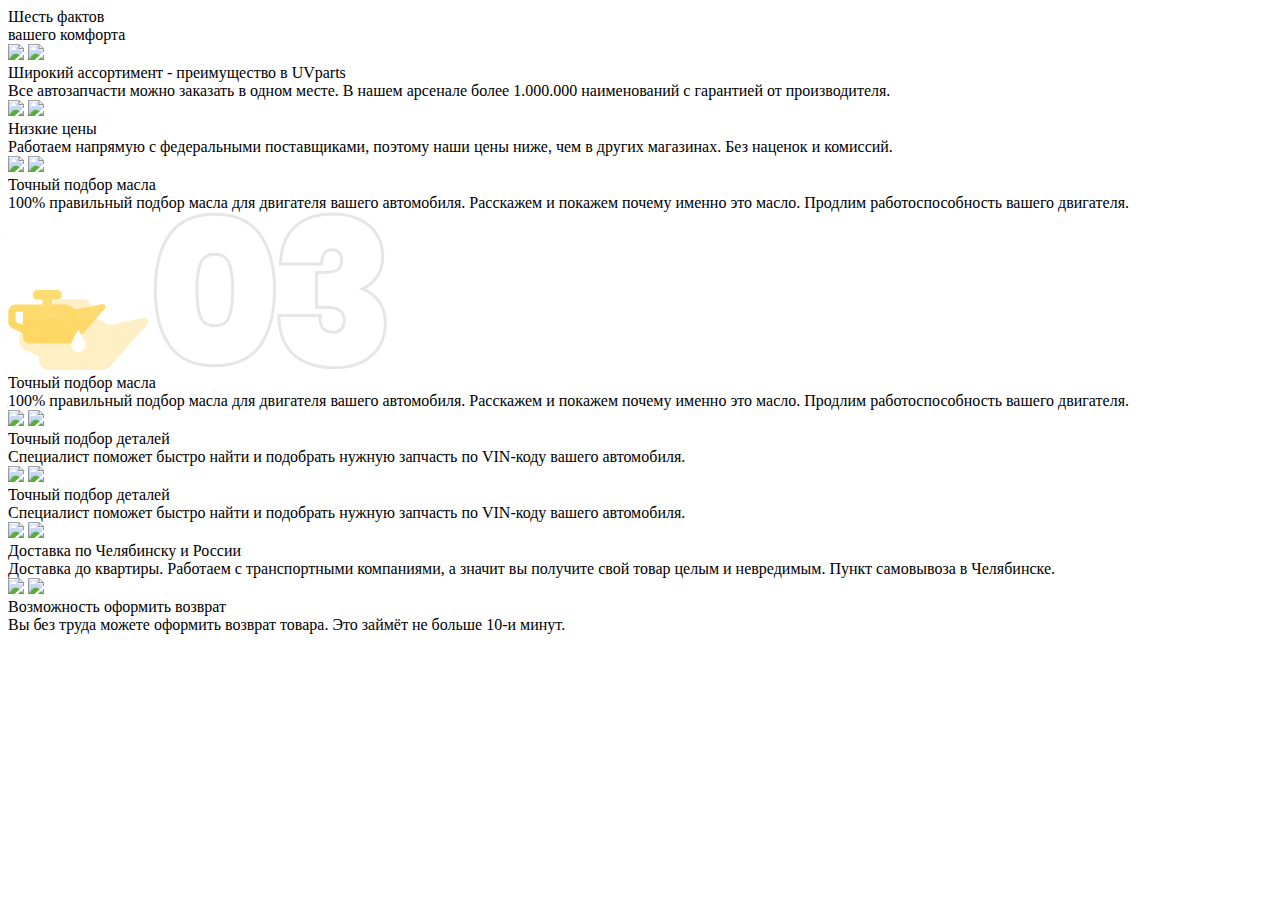
==== about/result.html @ d5460b45 "made files for dev and prod" ====
<!DOCTYPE html>
<html>
<head>
    <meta charset='utf-8'>
    <meta http-equiv='X-UA-Compatible' content='IE=edge'>
    <title>About</title>
    <meta name='viewport' content='width=device-width, initial-scale=1'>
    <link rel='stylesheet' type='text/css' media='screen' href='//f.nodacdn.net/499233'>
    <link rel='stylesheet' type='text/css' media='screen' href='//f.nodacdn.net/499249'>
</head>
<body>
    <div class="container container_vertical about--container_wrapper">
        <div class="container container_horizontal container__header">Шесть фактов <br /> вашего комфорта</div>
        <div class="container about--container_fixed" id="container-fixed">
            <div class="container container_vertical about--swipe-wrapper" id="about--swipe-wrapper">
                <div class="container container_horizontal about--container_horizontal_margined container_swipeble">
                    <div class="about-card">
                        <img src="//f.nodacdn.net/499261" class="about-card__image">
                        <img src="//f.nodacdn.net/499260" class="about-card__number">
                        <div class="about-card__header">Широкий ассортимент - преимущество в UVparts</div>
                        <div class="about-card__body">
                            Все автозапчасти можно заказать в одном месте. В нашем арсенале более 1.000.000 наименований
                            с гарантией от производителя.
                        </div>
                    </div>
                    <div class="about-card">
                        <img src="//f.nodacdn.net/499255" class="about-card__image">
                        <img src="//f.nodacdn.net/499265" class="about-card__number">
                        <div class="about-card__header">Низкие цены</div>
                        <div class="about-card__body">
                            Работаем напрямую c федеральными поставщиками, поэтому наши цены ниже, чем в других
                            магазинах. Без наценок и комиссий.
                        </div>
                    </div>
                    <div class="about-card about-card_invisible">
                        <img src="//f.nodacdn.net/499259" class="about-card__image">
                        <img src="//f.nodacdn.net/499264" class="about-card__number">
                        <div class="about-card__header">Точный подбор масла</div>
                        <div class="about-card__body">
                            100% правильный подбор масла для двигателя вашего автомобиля. Расскажем и покажем почему
                            именно это масло. Продлим работоспособность вашего двигателя.
                        </div>
                    </div>
                </div>
                <div class="container container_horizontal about--container_horizontal_margined about--container_invisible">
                    <div class="about-card">
                        <img src="/about/img/Oil.svg" class="about-card__image">
                        <img src="/about/img/three.svg" class="about-card__number">
                        <div class="about-card__header">Точный подбор масла</div>
                        <div class="about-card__body">
                            100% правильный подбор масла для двигателя вашего автомобиля. Расскажем и покажем почему
                            именно это масло. Продлим работоспособность вашего двигателя.
                        </div>
                    </div>
                    <div class="about-card">
                        <img src="//f.nodacdn.net/499258" class="about-card__image">
                        <img src="//f.nodacdn.net/499258" class="about-card__number">
                        <div class="about-card__header">Точный подбор деталей</div>
                        <div class="about-card__body">
                            Специалист поможет быстро найти и подобрать нужную запчасть по VIN-коду вашего автомобиля.
                        </div>
                    </div>
                </div>
                <div class="container container_horizontal container_swipeble">
                    <div class="about-card about-card_invisible">
                        <img src="//f.nodacdn.net/499262" class="about-card__image">
                        <img src="//f.nodacdn.net/499258" class="about-card__number">
                        <div class="about-card__header">Точный подбор деталей</div>
                        <div class="about-card__body">
                            Специалист поможет быстро найти и подобрать нужную запчасть по VIN-коду вашего автомобиля.
                        </div>
                    </div>
                    <div class="about-card">
                        <img src="//f.nodacdn.net/499256" class="about-card__image">
                        <img src="//f.nodacdn.net/499257" class="about-card__number">
                        <div class="about-card__header">Доставка по Челябинску и России</div>
                        <div class="about-card__body">
                            Доставка до квартиры. Работаем с транспортными компаниями, а значит вы получите свой товар
                            целым и невредимым. Пункт самовывоза в Челябинске.
                        </div>
                    </div>
                    <div class="about-card">
                        <img src="//f.nodacdn.net/499254" class="about-card__image">
                        <img src="//f.nodacdn.net/499263" class="about-card__number">
                        <div class="about-card__header">Возможность оформить возврат</div>
                        <div class="about-card__body">
                            Вы без труда можете оформить возврат товара. Это займёт не больше 10-и минут.
                        </div>
                    </div>
                </div>
            </div>
        </div>
        <div class="container container_horizontal container_centred">
            <div class="container container_horizontal swipe-buttons" id="about-swipe-buttons">
                <span class="swipe-buttons__button swipe-buttons__button_active" data-position="about-0" data-number="0"></span>
                <span class="swipe-buttons__button" data-position="about-1" data-number="1"></span>
                <span class="swipe-buttons__button" data-position="about-2" data-number="2"></span>
                <span class="swipe-buttons__button" data-position="about-3" data-number="3"></span>
                <span class="swipe-buttons__button" data-position="about-4" data-number="4"></span>
                <span class="swipe-buttons__button" data-position="about-5" data-number="5"></span>
            </div>
        </div>
    </div>
    <script src="//f.nodacdn.net/499251"></script>
    <script src="//f.nodacdn.net/499252" type="module"></script>
</body>
</html>
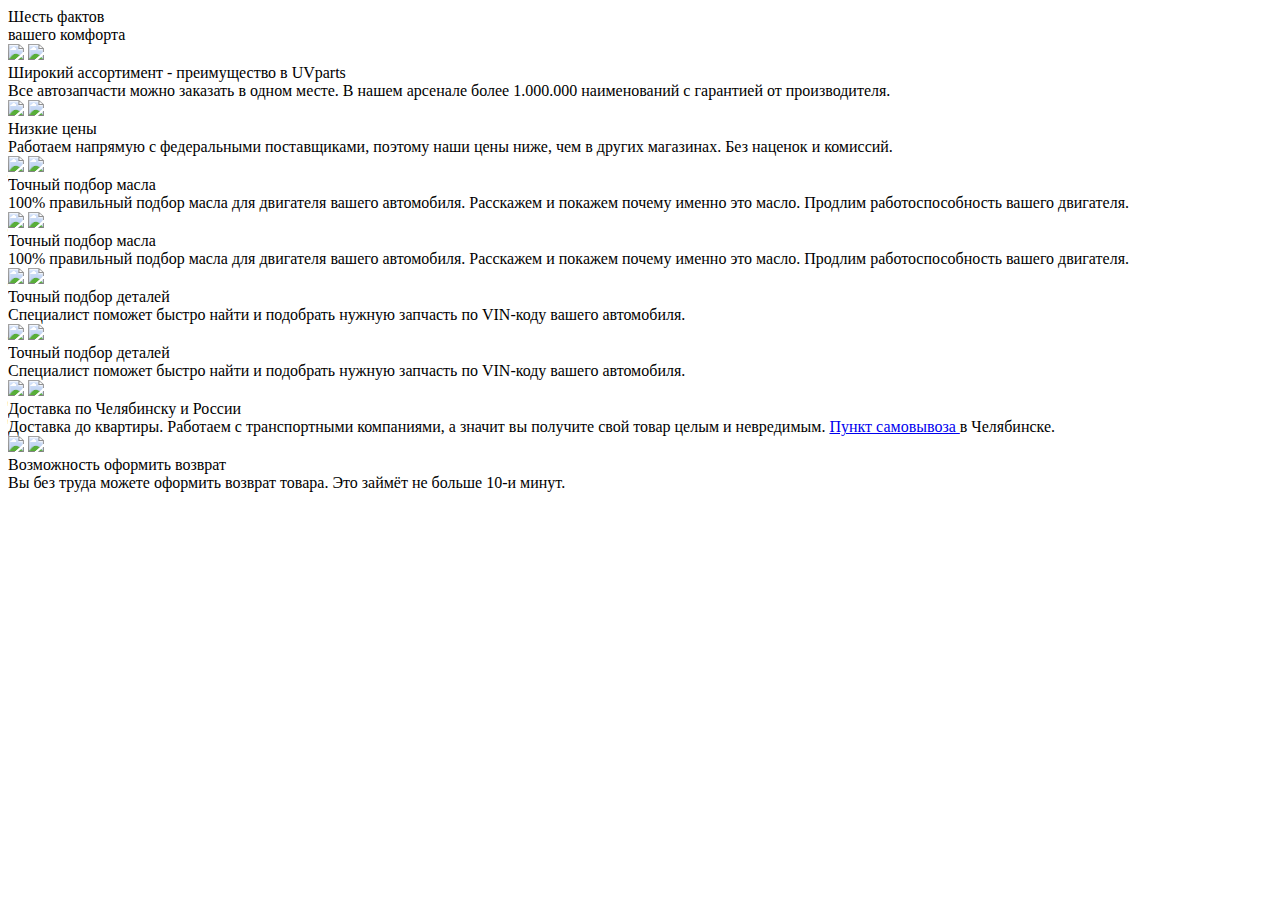
==== commit 320fdf15: "update about block" ====
--- a/about/result.html
+++ b/about/result.html
@@ -13,7 +13,7 @@
         <div class="container container_horizontal container__header">Шесть фактов <br /> вашего комфорта</div>
         <div class="container about--container_fixed" id="container-fixed">
             <div class="container container_vertical about--swipe-wrapper" id="about--swipe-wrapper">
-                <div class="container container_horizontal about--container_horizontal_margined container_swipeble">
+                <div class="container container_horizontal about--container_horizontal_margined about--container_swipeble">
                     <div class="about-card">
                         <img src="//f.nodacdn.net/499261" class="about-card__image">
                         <img src="//f.nodacdn.net/499260" class="about-card__number">
@@ -44,8 +44,8 @@
                 </div>
                 <div class="container container_horizontal about--container_horizontal_margined about--container_invisible">
                     <div class="about-card">
-                        <img src="/about/img/Oil.svg" class="about-card__image">
-                        <img src="/about/img/three.svg" class="about-card__number">
+                        <img src="//f.nodacdn.net/499259" class="about-card__image">
+                        <img src="//f.nodacdn.net/499264" class="about-card__number">
                         <div class="about-card__header">Точный подбор масла</div>
                         <div class="about-card__body">
                             100% правильный подбор масла для двигателя вашего автомобиля. Расскажем и покажем почему
@@ -53,7 +53,7 @@
                         </div>
                     </div>
                     <div class="about-card">
-                        <img src="//f.nodacdn.net/499258" class="about-card__image">
+                        <img src="//f.nodacdn.net/499262" class="about-card__image">
                         <img src="//f.nodacdn.net/499258" class="about-card__number">
                         <div class="about-card__header">Точный подбор деталей</div>
                         <div class="about-card__body">
@@ -61,7 +61,7 @@
                         </div>
                     </div>
                 </div>
-                <div class="container container_horizontal container_swipeble">
+                <div class="container container_horizontal about--container_swipeble">
                     <div class="about-card about-card_invisible">
                         <img src="//f.nodacdn.net/499262" class="about-card__image">
                         <img src="//f.nodacdn.net/499258" class="about-card__number">
@@ -76,7 +76,10 @@
                         <div class="about-card__header">Доставка по Челябинску и России</div>
                         <div class="about-card__body">
                             Доставка до квартиры. Работаем с транспортными компаниями, а значит вы получите свой товар
-                            целым и невредимым. Пункт самовывоза в Челябинске.
+                            целым и невредимым. 
+                            <a class="about-card__link" href="https://2gis.ru/chelyabinsk/geo/2111697980495401?m=61.412399%2C55.149243%2F16" target="_blank" rel="nofollow noopener noreferrer">
+                                Пункт самовывоза
+                            </a> в Челябинске.
                         </div>
                     </div>
                     <div class="about-card">
